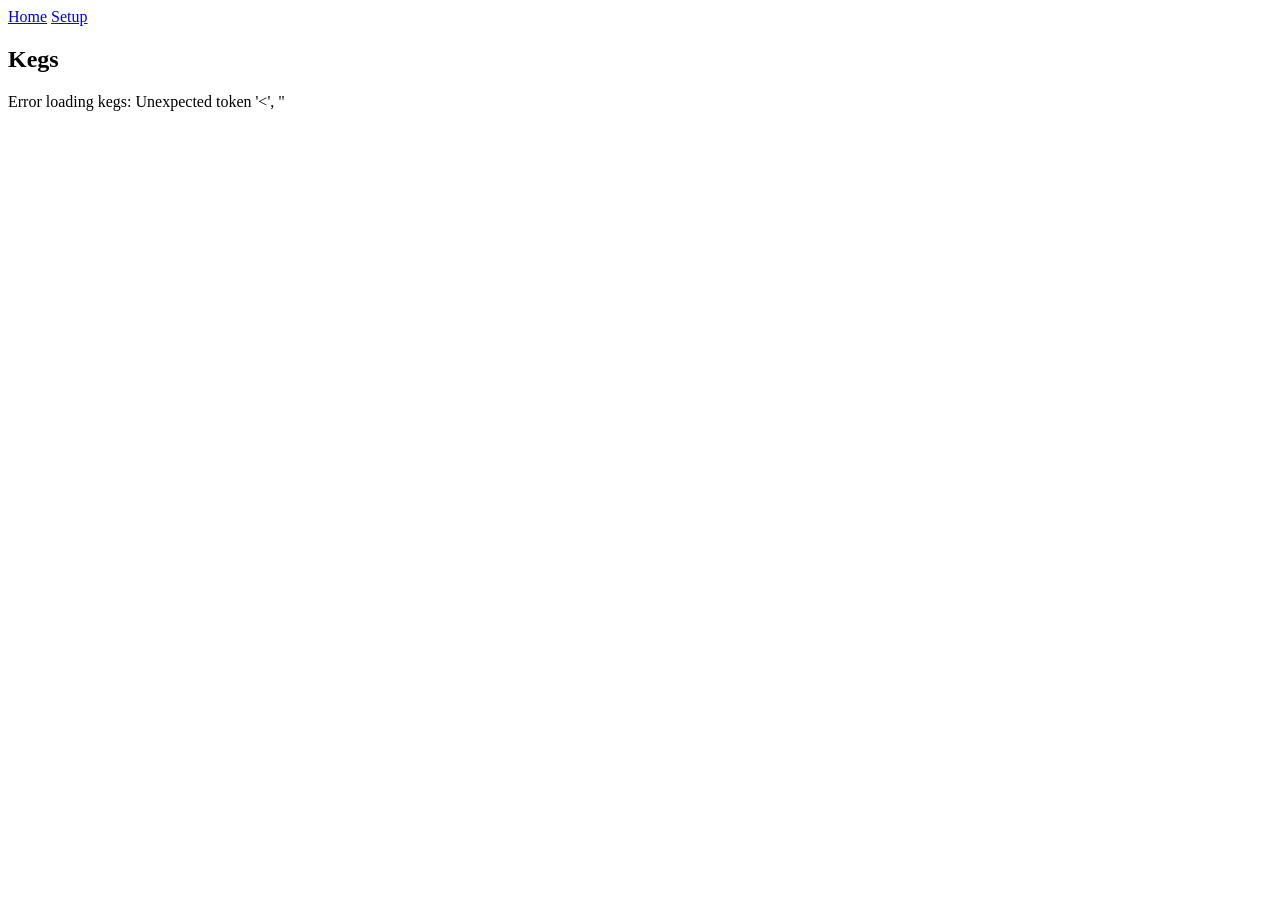
==== priv/static/index.html @ b7ab5149 "add support for storing a custom keg name" ====
<!DOCTYPE html>
<html lang="en">
<head>
    <meta charset="UTF-8">
    <meta name="viewport" content="width=device-width, initial-scale=1.0">
    <title>Kegs</title>
    <style>
      @import url("style.css");
    </style>
</head>
<body>
  <div id="header_container">
    <div id="page_container" class="container pageEntry"></div>
    <nav class="navbar" role="navigation" aria-label="main navigation">
      <div class="navbar-brand">
        <a
          role="button"
          class="navbar-burger burger"
          aria-label="menu"
          aria-expanded="false"
          data-target="navbarMenu"
        >
          <span aria-hidden="true"></span>
          <span aria-hidden="true"></span>
          <span aria-hidden="true"></span>
        </a>
      </div>

      <div id="navbarMenu" class="navbar-menu">
        <div class="navbar-start">
          <a class="navbar-item" href="/index.html">Home</a>
          <a class="navbar-item" href="/setup.html">Setup</a>
        </div>
      </div>
    </nav>
  </div>

    <section class="section">
        <div class="container">
            <h1 class="title is-1">Kegs</h1>

            <div class="columns is-multiline" id="kegContainer"></div>
        </div>
    </section>
  </div>

    <script>
      // Navbar burger menu
      const navbarBurgers = Array.prototype.slice.call(
        document.querySelectorAll(".navbar-burger"),
        0
      );

      if (navbarBurgers.length > 0) {
        navbarBurgers.forEach((el) => {
          el.addEventListener("click", () => {
            const target = el.dataset.target;
            const $target = document.getElementById(target);

            el.classList.toggle("is-active");
            $target.classList.toggle("is-active");
          });
        });
      }

        const kegContainer = document.getElementById('kegContainer');

        function createKegCard(kegData) {
            const column = document.createElement('div');
            column.classList.add('column', 'is-one-third'); // Responsive columns

            // Parse amount_left and keg_temperature as floats (they come as strings from the API)
            const amountLeft = parseFloat(kegData.amount_left) || 0;
            const maxVolume = parseFloat(kegData.max_keg_volume) || 0;
            const temperature = parseFloat(kegData.keg_temperature);
            const percentLeft = parseFloat(kegData.percent_of_beer_left) || 0;
            const rawUnit = kegData.beer_left_unit || 'L';
            const volumeUnit = rawUnit === 'litre' ? 'L' : rawUnit;
            const tempUnit = kegData.temperature_unit || '°C';

            const lastPour = parseFloat(kegData.last_pour) || 0;
            const isPouring = kegData.is_pouring && kegData.is_pouring !== "0";

            // Get keg name if available
            const kegName = kegData.my_keg_name?.trim();
            
            // Build card title from beer style, keg date, and ABV (stored locally as my_beer_style, my_keg_date, my_abv)
            const beerStyle = kegData.my_beer_style?.trim();
            const kegDate = kegData.my_keg_date?.trim();
            const abv = kegData.my_abv?.trim();
            let cardTitle = '';
            if (beerStyle && kegDate) {
                cardTitle = `${beerStyle} <span style="color: #888; font-size: 0.8em; margin-left: 0.5em;">${kegDate}</span>`;
            } else if (beerStyle) {
                cardTitle = beerStyle;
            } else if (kegDate) {
                cardTitle = `<span style="color: #888; font-size: 0.8em;">${kegDate}</span>`;
            }
            // Add ABV if available
            if (abv) {
                cardTitle += ` <span style="color: #f59e0b; font-size: 0.8em; margin-left: 0.5em;">${abv}%</span>`;
            }

            const card = `
                <div class="card" data-keg-id="${kegData.id}">
                    <span class="temperature-badge">${!isNaN(temperature) ? temperature.toFixed(1) : '--'}${tempUnit}</span>
                    <span class="pouring-indicator ${isPouring ? 'is-pouring' : ''}" title="${isPouring ? 'POURING' : ''}"></span>
                    ${lastPour > 0 ? `<span class="last-pour-badge">LAST POUR: ${lastPour.toFixed(2)} ${volumeUnit}</span>` : ''}
                    <span class="remaining-badge">REMAINING: ${percentLeft.toFixed(1)}%</span>
                    <div class="card-content">
                        <div class="media">
                            <div class="media-content">
                                ${kegName ? `<p class="title is-4 has-text-primary" style="margin-bottom: 0.5rem;">${kegName}</p>` : ''}
                                ${cardTitle ? `<p class="title is-5">${cardTitle}</p>` : ''}
                                <p class="subtitle is-1">${amountLeft.toFixed(2)} ${volumeUnit}</p>
                            </div>
                        </div>
                    </div>
                </div>
            `;
            column.innerHTML = card;
            return column;
        }

        // Fetch initial keg data
        fetch('/api/kegs')
            .then(response => response.json())
            .then(kegs => {
                if (kegs.length === 0) {
                    kegContainer.innerHTML = '<div class="column"><p class="has-text-grey">No kegs found. Connect a keg to see data here.</p></div>';
                } else {
                    kegs.forEach(keg => {
                        kegContainer.appendChild(createKegCard(keg));
                    });
                }
            })
            .catch(err => {
                kegContainer.innerHTML = '<div class="column"><p class="has-text-danger">Error loading kegs: ' + err.message + '</p></div>';
            });

        // WebSocket connection
        // Use wss:// for HTTPS, ws:// for HTTP
        const protocol = window.location.protocol === 'https:' ? 'wss:' : 'ws:';
        const socket = new WebSocket(`${protocol}//${window.location.host}/ws`);

        socket.addEventListener('open', (event) => {
            console.log('WebSocket connection opened:', event);
        });

        socket.addEventListener('message', (event) => {
            const updatedKeg = JSON.parse(event.data);
            // Find the existing keg card and update its content
            const kegId = updatedKeg.id;
            const existingCard = document.querySelector(`#kegContainer [data-keg-id="${kegId}"]`);
            if (existingCard) {
                const newCard = createKegCard(updatedKeg);
                existingCard.innerHTML = newCard.querySelector('.card').innerHTML;
            } else if (kegId) {
                // New keg appeared, add it
                kegContainer.appendChild(createKegCard(updatedKeg));
            }
        });

        socket.addEventListener('error', (error) => {
            console.error('WebSocket error:', error);
        });

        socket.addEventListener('close', (event) => {
            console.log('WebSocket connection closed:', event);
        });
    </script>

</body>
</html>
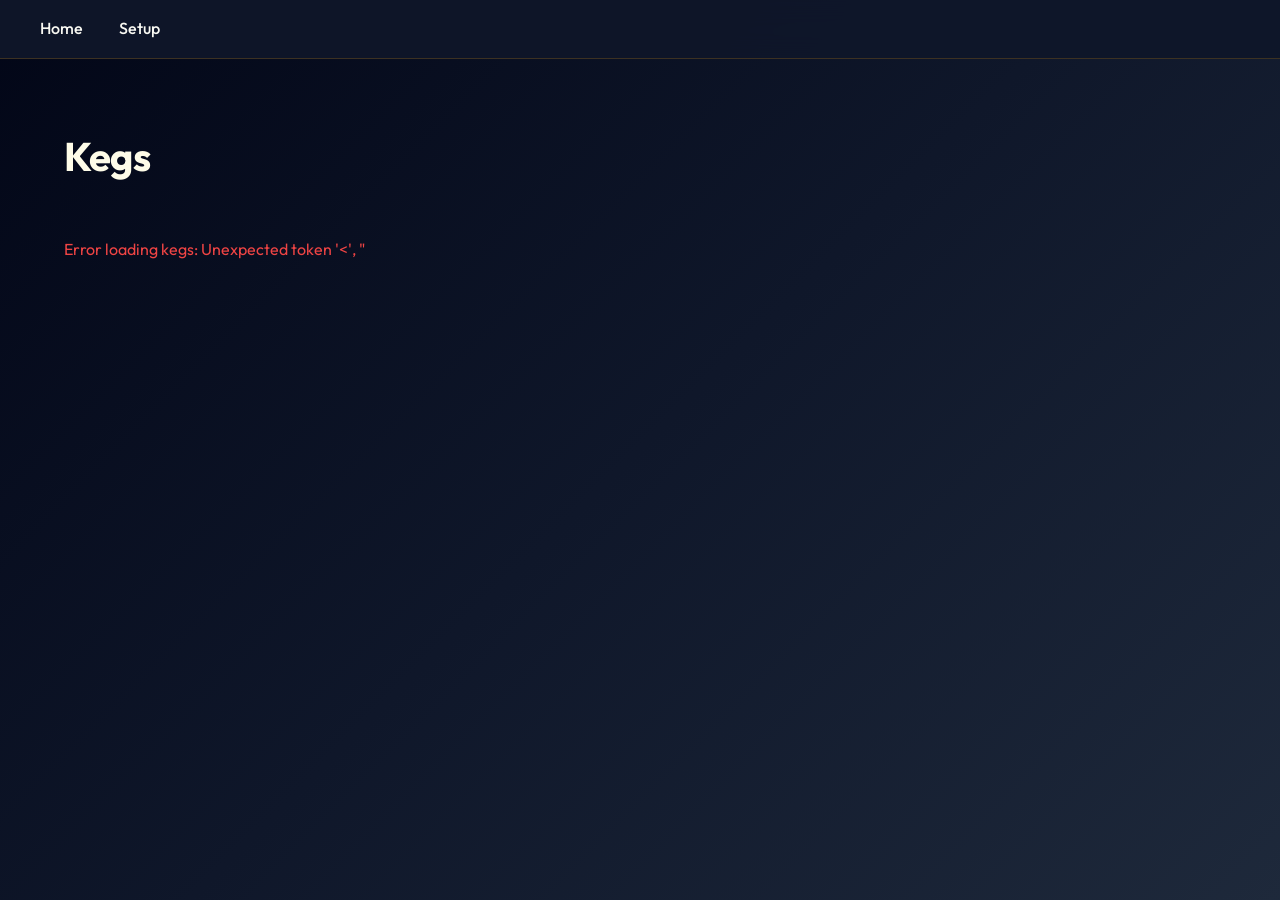
==== commit 21dd23b0: "updated the UI for index.html to have a connected indicator" ====
--- a/priv/static/index.html
+++ b/priv/static/index.html
@@ -80,10 +80,8 @@
 
             const lastPour = parseFloat(kegData.last_pour) || 0;
             const isPouring = kegData.is_pouring && kegData.is_pouring !== "0";
+            const isConnected = kegData.connected === true || kegData.connected === "true";
 
-            // Get keg name if available
-            const kegName = kegData.my_keg_name?.trim();
-            
             // Build card title from beer style, keg date, and ABV (stored locally as my_beer_style, my_keg_date, my_abv)
             const beerStyle = kegData.my_beer_style?.trim();
             const kegDate = kegData.my_keg_date?.trim();
@@ -104,13 +102,15 @@
             const card = `
                 <div class="card" data-keg-id="${kegData.id}">
                     <span class="temperature-badge">${!isNaN(temperature) ? temperature.toFixed(1) : '--'}${tempUnit}</span>
+                    <span class="icon wifi-indicator ${isConnected ? 'is-connected' : 'is-disconnected'}" title="${isConnected ? 'Connected' : 'Disconnected'}">
+                        ${isConnected ? '📶' : '&nbsp;'}
+                    </span>
                     <span class="pouring-indicator ${isPouring ? 'is-pouring' : ''}" title="${isPouring ? 'POURING' : ''}"></span>
                     ${lastPour > 0 ? `<span class="last-pour-badge">LAST POUR: ${lastPour.toFixed(2)} ${volumeUnit}</span>` : ''}
                     <span class="remaining-badge">REMAINING: ${percentLeft.toFixed(1)}%</span>
                     <div class="card-content">
                         <div class="media">
                             <div class="media-content">
-                                ${kegName ? `<p class="title is-4 has-text-primary" style="margin-bottom: 0.5rem;">${kegName}</p>` : ''}
                                 ${cardTitle ? `<p class="title is-5">${cardTitle}</p>` : ''}
                                 <p class="subtitle is-1">${amountLeft.toFixed(2)} ${volumeUnit}</p>
                             </div>
@@ -139,9 +139,7 @@
             });
 
         // WebSocket connection
-        // Use wss:// for HTTPS, ws:// for HTTP
-        const protocol = window.location.protocol === 'https:' ? 'wss:' : 'ws:';
-        const socket = new WebSocket(`${protocol}//${window.location.host}/ws`);
+        const socket = new WebSocket('/ws');
 
         socket.addEventListener('open', (event) => {
             console.log('WebSocket connection opened:', event);
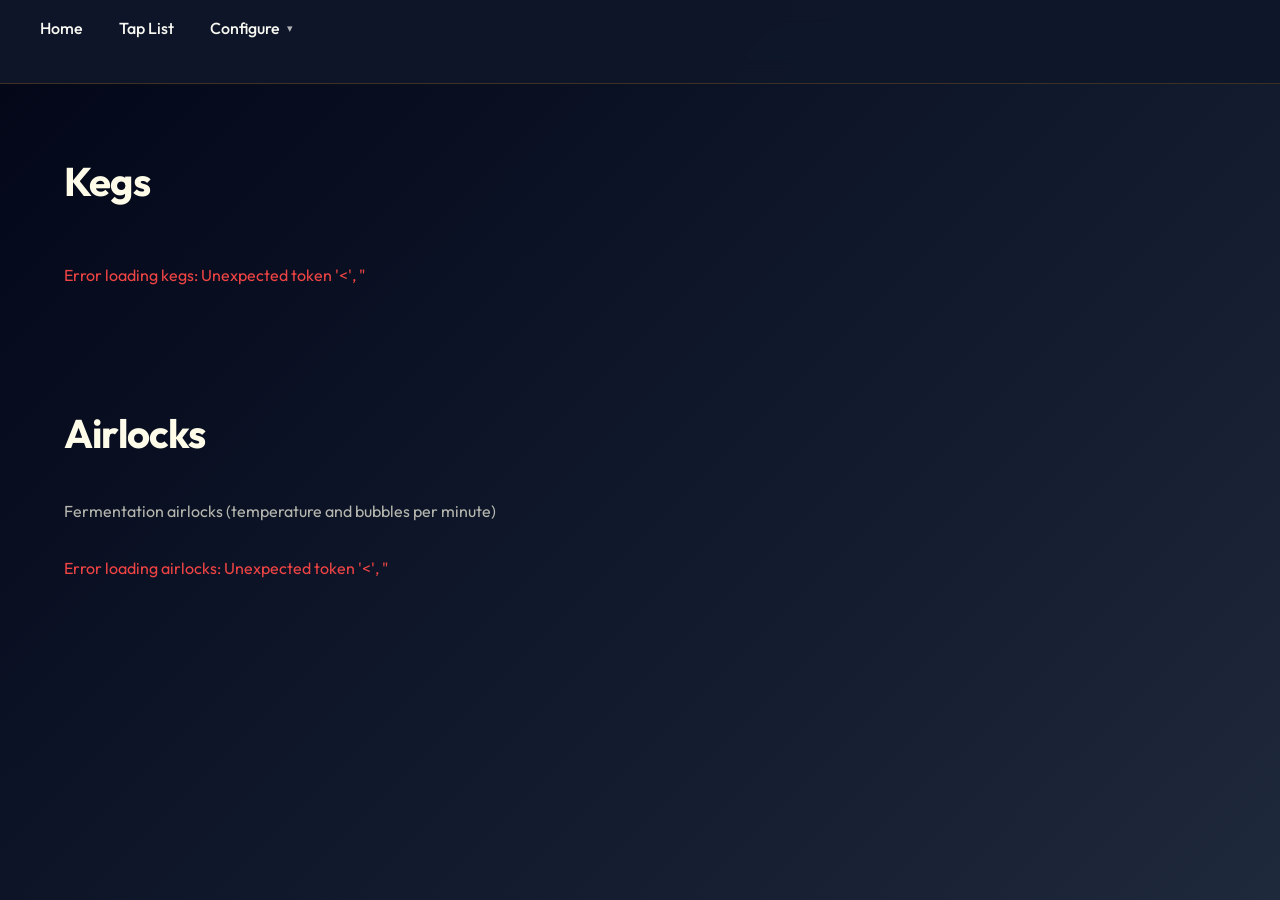
==== commit 18ed227c: "Merge 04df3bdd45a220d6562cc1c9fe7576935633f2c8 into 590a47496fc73afbe3f700ed78d10c5c8fd73c0c" ====
--- a/priv/static/index.html
+++ b/priv/static/index.html
@@ -29,7 +29,21 @@
       <div id="navbarMenu" class="navbar-menu">
         <div class="navbar-start">
           <a class="navbar-item" href="/index.html">Home</a>
-          <a class="navbar-item" href="/setup.html">Setup</a>
+          <a class="navbar-item" href="/taplist.html">Tap List</a>
+          <div class="navbar-item has-dropdown" id="configureDropdown">
+            <a class="navbar-link" onclick="toggleDropdown(event)">Configure</a>
+            <div class="navbar-dropdown">
+              <a class="navbar-item" href="/taplist-setup.html">Tap Setup</a>
+              <a class="navbar-item" href="/tap-handles.html">Tap Handles</a>
+              <a class="navbar-item" href="/setup.html">Keg Setup</a>
+              <a class="navbar-item" href="/airlock-setup.html">Airlock Setup</a>
+              <a class="navbar-item" href="/transfer-scales.html">Transfer Scales</a>
+              <a class="navbar-item" href="/beverages.html">Beverages</a>
+            </div>
+          </div>
+        </div>
+        <div class="navbar-end">
+          <span class="navbar-item" id="serverVersion" style="font-size:0.75rem;opacity:0.5;"></span>
         </div>
       </div>
     </nav>
@@ -38,82 +52,140 @@
     <section class="section">
         <div class="container">
             <h1 class="title is-1">Kegs</h1>
-
             <div class="columns is-multiline" id="kegContainer"></div>
+        </div>
+    </section>
+
+    <section class="section" id="airlockSection">
+        <div class="container">
+            <h1 class="title is-1">Airlocks</h1>
+            <p class="subtitle">Fermentation airlocks (temperature and bubbles per minute)</p>
+            <div class="columns is-multiline" id="airlockContainer"></div>
         </div>
     </section>
   </div>
 
     <script>
       // Navbar burger menu
-      const navbarBurgers = Array.prototype.slice.call(
-        document.querySelectorAll(".navbar-burger"),
-        0
+      document.querySelectorAll('.navbar-burger').forEach(el =>
+        el.addEventListener('click', () => {
+          document.getElementById(el.dataset.target).classList.toggle('is-active');
+          el.classList.toggle('is-active');
+        })
       );
 
-      if (navbarBurgers.length > 0) {
-        navbarBurgers.forEach((el) => {
-          el.addEventListener("click", () => {
-            const target = el.dataset.target;
-            const $target = document.getElementById(target);
-
-            el.classList.toggle("is-active");
-            $target.classList.toggle("is-active");
-          });
-        });
+      // Server version
+      fetch('/api/alive')
+        .then(r => r.json())
+        .then(d => { if (d.version) document.getElementById('serverVersion').textContent = 'v' + d.version; })
+        .catch(() => {});
+
+      // Configure dropdown (click to toggle on desktop; hover handled by CSS)
+      function toggleDropdown(e) {
+        e.preventDefault();
+        document.getElementById('configureDropdown').classList.toggle('is-open');
       }
+      document.addEventListener('click', e => {
+        if (!e.target.closest('#configureDropdown'))
+          document.getElementById('configureDropdown')?.classList.remove('is-open');
+      });
 
         const kegContainer = document.getElementById('kegContainer');
+
+        function escapeHtml(text) {
+            const div = document.createElement('div');
+            div.textContent = text;
+            return div.innerHTML;
+        }
+
+        // Escape a string for safe use inside a CSS attribute selector [attr="value"]
+        function cssEscapeAttrValue(str) {
+            if (str == null || typeof str !== 'string') return '';
+            return String(str).replace(/\\/g, '\\\\').replace(/"/g, '\\"');
+        }
 
         function createKegCard(kegData) {
             const column = document.createElement('div');
-            column.classList.add('column', 'is-one-third'); // Responsive columns
-
-            // Parse amount_left and keg_temperature as floats (they come as strings from the API)
+            column.classList.add('column', 'is-half');
+
             const amountLeft = parseFloat(kegData.amount_left) || 0;
-            const maxVolume = parseFloat(kegData.max_keg_volume) || 0;
             const temperature = parseFloat(kegData.keg_temperature);
             const percentLeft = parseFloat(kegData.percent_of_beer_left) || 0;
-            const rawUnit = kegData.beer_left_unit || 'L';
+            const rawUnit = kegData.beer_left_unit || 'litre';
             const volumeUnit = rawUnit === 'litre' ? 'L' : rawUnit;
             const tempUnit = kegData.temperature_unit || '°C';
 
             const lastPour = parseFloat(kegData.last_pour) || 0;
             const isPouring = kegData.is_pouring && kegData.is_pouring !== "0";
-            const isConnected = kegData.connected === true || kegData.connected === "true";
-
-            // Build card title from beer style, keg date, and ABV (stored locally as my_beer_style, my_keg_date, my_abv)
-            const beerStyle = kegData.my_beer_style?.trim();
-            const kegDate = kegData.my_keg_date?.trim();
-            const abv = kegData.my_abv?.trim();
-            let cardTitle = '';
-            if (beerStyle && kegDate) {
-                cardTitle = `${beerStyle} <span style="color: #888; font-size: 0.8em; margin-left: 0.5em;">${kegDate}</span>`;
-            } else if (beerStyle) {
-                cardTitle = beerStyle;
-            } else if (kegDate) {
-                cardTitle = `<span style="color: #888; font-size: 0.8em;">${kegDate}</span>`;
-            }
-            // Add ABV if available
-            if (abv) {
-                cardTitle += ` <span style="color: #f59e0b; font-size: 0.8em; margin-left: 0.5em;">${abv}%</span>`;
-            }
+            const isCO2 = kegData.keg_mode_c02_beer === "2";
+
+            const pourConversions = { lbs: [16, 'oz'], kg: [1000, 'g'], gal: [128, 'oz'], litre: [1000, 'ml'], 'kg CO\u2082': [1000, 'g'], 'lbs CO\u2082': [16, 'oz'] };
+            const [pourMult, pourUnit] = pourConversions[rawUnit] || [1, volumeUnit];
+            const pourValue = lastPour * pourMult;
+
+            const label = kegData.my_label?.trim() || '';
+            const beerStyle = kegData.my_beer_style?.trim() || '';
+            const kegDate = kegData.my_keg_date?.trim() || '';
+            const abv = kegData.my_abv?.trim() || '';
+
+            const displayLabel = label
+                ? escapeHtml(label)
+                : `<span style="color:rgba(254,252,232,0.25);font-size:0.85rem;font-weight:400;">${kegData.id.slice(0,8)}…</span>`;
+
+            const metaParts = [
+                beerStyle ? escapeHtml(beerStyle) : null,
+                abv       ? escapeHtml(abv) + '%'  : null,
+                kegDate   ? escapeHtml(kegDate)    : null,
+            ].filter(Boolean);
+
+            const isLow = percentLeft < 20;
+            const fillPct = Math.min(100, Math.max(0, percentLeft)).toFixed(1);
 
             const card = `
-                <div class="card" data-keg-id="${kegData.id}">
-                    <span class="temperature-badge">${!isNaN(temperature) ? temperature.toFixed(1) : '--'}${tempUnit}</span>
-                    <span class="icon wifi-indicator ${isConnected ? 'is-connected' : 'is-disconnected'}" title="${isConnected ? 'Connected' : 'Disconnected'}">
-                        ${isConnected ? '📶' : '&nbsp;'}
-                    </span>
-                    <span class="pouring-indicator ${isPouring ? 'is-pouring' : ''}" title="${isPouring ? 'POURING' : ''}"></span>
-                    ${lastPour > 0 ? `<span class="last-pour-badge">LAST POUR: ${lastPour.toFixed(2)} ${volumeUnit}</span>` : ''}
-                    <span class="remaining-badge">REMAINING: ${percentLeft.toFixed(1)}%</span>
+                <div class="card keg-card${isCO2 ? ' is-co2' : ''}" data-keg-id="${kegData.id}">
+                    <div class="keg-header">
+                        <div class="keg-identity">
+                            <div class="keg-label-name">${displayLabel}${isCO2 ? '<span class="co2-badge">CO\u2082</span>' : ''}</div>
+                            ${metaParts.length ? `<div class="keg-meta">${metaParts.join(' · ')}</div>` : ''}
+                        </div>
+                        <div class="keg-status-row">
+                            <span class="pouring-indicator ${isPouring ? 'is-pouring' : ''}" title="${isPouring ? 'Pouring' : ''}"></span>
+                            <span class="keg-temp-badge">${!isNaN(temperature) ? temperature.toFixed(1) + tempUnit : '--'}</span>
+                        </div>
+                    </div>
+                    <div class="keg-volume">
+                        <span class="keg-volume-number">${amountLeft.toFixed(2)}</span><span class="keg-volume-unit">${volumeUnit}</span>
+                    </div>
+                    <div class="keg-remaining">
+                        <div class="keg-progress-track">
+                            <div class="keg-progress-fill${isLow ? ' is-low' : ''}" style="width:${fillPct}%"></div>
+                        </div>
+                        <div class="keg-remaining-text">${percentLeft.toFixed(1)}% ${isCO2 ? 'CO\u2082 remaining' : 'remaining'}</div>
+                    </div>
+                    ${!isCO2 && lastPour > 0 ? `<div class="keg-footer"><span class="keg-last-pour">Last pour · ${Math.round(pourValue)} ${pourUnit}</span></div>` : ''}
+                </div>
+            `;
+            column.innerHTML = card;
+            return column;
+        }
+
+        const airlockContainer = document.getElementById('airlockContainer');
+        const airlockSection = document.getElementById('airlockSection');
+        const tempUnit = '°C';
+
+        function createAirlockCard(airlockData) {
+            const column = document.createElement('div');
+            column.classList.add('column', 'is-one-third');
+            const temp = airlockData.temperature != null ? parseFloat(airlockData.temperature) : NaN;
+            const bpm = airlockData.bubbles_per_min != null ? parseFloat(airlockData.bubbles_per_min) : NaN;
+            const label = (airlockData.label && airlockData.label.trim()) ? escapeHtml(airlockData.label.trim()) : 'Airlock';
+            const card = `
+                <div class="card airlock-card" data-airlock-id="${escapeHtml(airlockData.id)}">
                     <div class="card-content">
-                        <div class="media">
-                            <div class="media-content">
-                                ${cardTitle ? `<p class="title is-5">${cardTitle}</p>` : ''}
-                                <p class="subtitle is-1">${amountLeft.toFixed(2)} ${volumeUnit}</p>
-                            </div>
+                        <p class="title is-5">${label}</p>
+                        <div class="airlock-row">
+                            ${!isNaN(temp) ? `<span class="airlock-value">${temp.toFixed(1)}${tempUnit}</span>` : ''}
+                            ${!isNaN(bpm) ? `<span class="airlock-value">${bpm.toFixed(1)} bpm</span>` : ''}
                         </div>
                     </div>
                 </div>
@@ -138,6 +210,40 @@
                 kegContainer.innerHTML = '<div class="column"><p class="has-text-danger">Error loading kegs: ' + err.message + '</p></div>';
             });
 
+        function loadAirlocks() {
+            fetch('/api/airlocks')
+                .then(response => response.json())
+                .then(airlocks => {
+                    if (airlocks.length === 0) {
+                        airlockContainer.innerHTML = '<div class="column"><p class="has-text-grey">No airlocks yet. Send data to <code>POST /api/airlocks/:id/data</code> to add one.</p></div>';
+                    } else {
+                        airlockContainer.innerHTML = '';
+                        airlocks.forEach(airlock => {
+                            airlockContainer.appendChild(createAirlockCard(airlock));
+                        });
+                    }
+                })
+                .catch(err => {
+                    airlockContainer.innerHTML = '<div class="column"><p class="has-text-danger">Error loading airlocks: ' + err.message + '</p></div>';
+                });
+        }
+
+        // Check global config to see if airlock support is enabled; hide section and skip loading if disabled
+        fetch('/api/config')
+            .then(response => response.ok ? response.json() : Promise.reject())
+            .then(cfg => {
+                const enabled = cfg.airlock_enabled !== false;
+                if (!enabled && airlockSection) {
+                    airlockSection.style.display = 'none';
+                } else {
+                    loadAirlocks();
+                }
+            })
+            .catch(() => {
+                // On error, fall back to previous behavior (show airlocks)
+                loadAirlocks();
+            });
+
         // WebSocket connection
         const socket = new WebSocket('/ws');
 
@@ -146,16 +252,28 @@
         });
 
         socket.addEventListener('message', (event) => {
-            const updatedKeg = JSON.parse(event.data);
-            // Find the existing keg card and update its content
-            const kegId = updatedKeg.id;
-            const existingCard = document.querySelector(`#kegContainer [data-keg-id="${kegId}"]`);
-            if (existingCard) {
-                const newCard = createKegCard(updatedKeg);
-                existingCard.innerHTML = newCard.querySelector('.card').innerHTML;
-            } else if (kegId) {
-                // New keg appeared, add it
-                kegContainer.appendChild(createKegCard(updatedKeg));
+            const msg = JSON.parse(event.data);
+            if (msg.type === 'airlock') {
+                const data = msg.data;
+                const airlockId = data.id;
+                const existingCard = document.querySelector(`#airlockContainer [data-airlock-id="${cssEscapeAttrValue(airlockId)}"]`);
+                if (existingCard) {
+                    const newCol = createAirlockCard(data);
+                    const col = existingCard.closest('.column');
+                    if (col) col.innerHTML = newCol.innerHTML;
+                } else if (airlockId) {
+                    airlockContainer.appendChild(createAirlockCard(data));
+                }
+            } else {
+                const updatedKeg = msg;
+                const kegId = updatedKeg.id;
+                const existingCard = document.querySelector(`#kegContainer [data-keg-id="${cssEscapeAttrValue(kegId)}"]`);
+                if (existingCard) {
+                    const newCard = createKegCard(updatedKeg);
+                    existingCard.innerHTML = newCard.querySelector('.card').innerHTML;
+                } else if (kegId) {
+                    kegContainer.appendChild(createKegCard(updatedKeg));
+                }
             }
         });
 
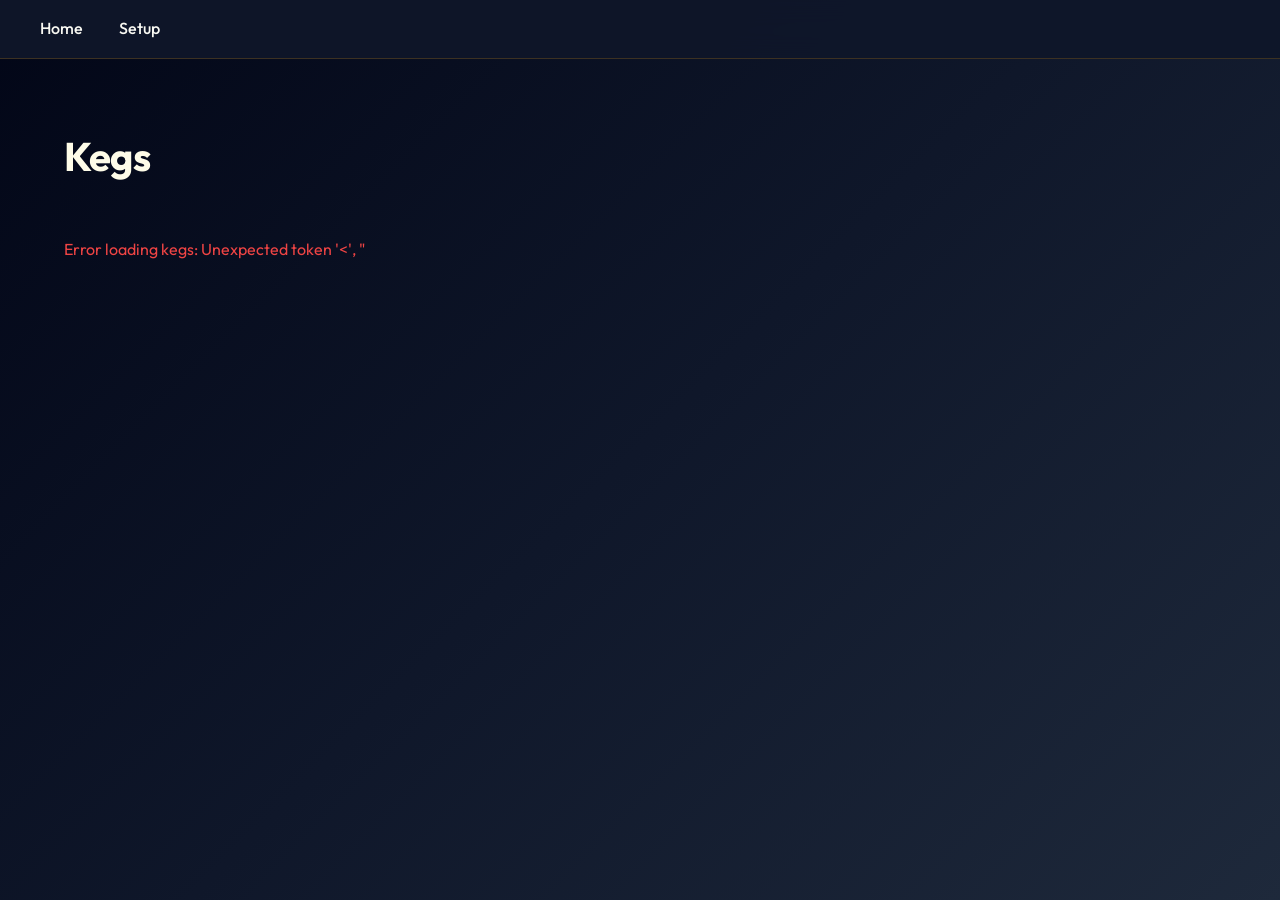
==== commit 3e850d6d: "Merge 21dd23b08722f6c166ebda21b644ac4b084da21f into 2ab3d60e4604d13d08f4cf19e63b84c43ea976e6" ====
--- a/priv/static/index.html
+++ b/priv/static/index.html
@@ -29,21 +29,7 @@
       <div id="navbarMenu" class="navbar-menu">
         <div class="navbar-start">
           <a class="navbar-item" href="/index.html">Home</a>
-          <a class="navbar-item" href="/taplist.html">Tap List</a>
-          <div class="navbar-item has-dropdown" id="configureDropdown">
-            <a class="navbar-link" onclick="toggleDropdown(event)">Configure</a>
-            <div class="navbar-dropdown">
-              <a class="navbar-item" href="/taplist-setup.html">Tap Setup</a>
-              <a class="navbar-item" href="/tap-handles.html">Tap Handles</a>
-              <a class="navbar-item" href="/setup.html">Keg Setup</a>
-              <a class="navbar-item" href="/airlock-setup.html">Airlock Setup</a>
-              <a class="navbar-item" href="/transfer-scales.html">Transfer Scales</a>
-              <a class="navbar-item" href="/beverages.html">Beverages</a>
-            </div>
-          </div>
-        </div>
-        <div class="navbar-end">
-          <span class="navbar-item" id="serverVersion" style="font-size:0.75rem;opacity:0.5;"></span>
+          <a class="navbar-item" href="/setup.html">Setup</a>
         </div>
       </div>
     </nav>
@@ -52,140 +38,82 @@
     <section class="section">
         <div class="container">
             <h1 class="title is-1">Kegs</h1>
+
             <div class="columns is-multiline" id="kegContainer"></div>
-        </div>
-    </section>
-
-    <section class="section" id="airlockSection">
-        <div class="container">
-            <h1 class="title is-1">Airlocks</h1>
-            <p class="subtitle">Fermentation airlocks (temperature and bubbles per minute)</p>
-            <div class="columns is-multiline" id="airlockContainer"></div>
         </div>
     </section>
   </div>
 
     <script>
       // Navbar burger menu
-      document.querySelectorAll('.navbar-burger').forEach(el =>
-        el.addEventListener('click', () => {
-          document.getElementById(el.dataset.target).classList.toggle('is-active');
-          el.classList.toggle('is-active');
-        })
+      const navbarBurgers = Array.prototype.slice.call(
+        document.querySelectorAll(".navbar-burger"),
+        0
       );
 
-      // Server version
-      fetch('/api/alive')
-        .then(r => r.json())
-        .then(d => { if (d.version) document.getElementById('serverVersion').textContent = 'v' + d.version; })
-        .catch(() => {});
+      if (navbarBurgers.length > 0) {
+        navbarBurgers.forEach((el) => {
+          el.addEventListener("click", () => {
+            const target = el.dataset.target;
+            const $target = document.getElementById(target);
 
-      // Configure dropdown (click to toggle on desktop; hover handled by CSS)
-      function toggleDropdown(e) {
-        e.preventDefault();
-        document.getElementById('configureDropdown').classList.toggle('is-open');
+            el.classList.toggle("is-active");
+            $target.classList.toggle("is-active");
+          });
+        });
       }
-      document.addEventListener('click', e => {
-        if (!e.target.closest('#configureDropdown'))
-          document.getElementById('configureDropdown')?.classList.remove('is-open');
-      });
 
         const kegContainer = document.getElementById('kegContainer');
 
-        function escapeHtml(text) {
-            const div = document.createElement('div');
-            div.textContent = text;
-            return div.innerHTML;
-        }
-
-        // Escape a string for safe use inside a CSS attribute selector [attr="value"]
-        function cssEscapeAttrValue(str) {
-            if (str == null || typeof str !== 'string') return '';
-            return String(str).replace(/\\/g, '\\\\').replace(/"/g, '\\"');
-        }
-
         function createKegCard(kegData) {
             const column = document.createElement('div');
-            column.classList.add('column', 'is-half');
+            column.classList.add('column', 'is-one-third'); // Responsive columns
 
+            // Parse amount_left and keg_temperature as floats (they come as strings from the API)
             const amountLeft = parseFloat(kegData.amount_left) || 0;
+            const maxVolume = parseFloat(kegData.max_keg_volume) || 0;
             const temperature = parseFloat(kegData.keg_temperature);
             const percentLeft = parseFloat(kegData.percent_of_beer_left) || 0;
-            const rawUnit = kegData.beer_left_unit || 'litre';
+            const rawUnit = kegData.beer_left_unit || 'L';
             const volumeUnit = rawUnit === 'litre' ? 'L' : rawUnit;
             const tempUnit = kegData.temperature_unit || '°C';
 
             const lastPour = parseFloat(kegData.last_pour) || 0;
             const isPouring = kegData.is_pouring && kegData.is_pouring !== "0";
-            const isCO2 = kegData.keg_mode_c02_beer === "2";
+            const isConnected = kegData.connected === true || kegData.connected === "true";
 
-            const pourConversions = { lbs: [16, 'oz'], kg: [1000, 'g'], gal: [128, 'oz'], litre: [1000, 'ml'], 'kg CO\u2082': [1000, 'g'], 'lbs CO\u2082': [16, 'oz'] };
-            const [pourMult, pourUnit] = pourConversions[rawUnit] || [1, volumeUnit];
-            const pourValue = lastPour * pourMult;
-
-            const label = kegData.my_label?.trim() || '';
-            const beerStyle = kegData.my_beer_style?.trim() || '';
-            const kegDate = kegData.my_keg_date?.trim() || '';
-            const abv = kegData.my_abv?.trim() || '';
-
-            const displayLabel = label
-                ? escapeHtml(label)
-                : `<span style="color:rgba(254,252,232,0.25);font-size:0.85rem;font-weight:400;">${kegData.id.slice(0,8)}…</span>`;
-
-            const metaParts = [
-                beerStyle ? escapeHtml(beerStyle) : null,
-                abv       ? escapeHtml(abv) + '%'  : null,
-                kegDate   ? escapeHtml(kegDate)    : null,
-            ].filter(Boolean);
-
-            const isLow = percentLeft < 20;
-            const fillPct = Math.min(100, Math.max(0, percentLeft)).toFixed(1);
+            // Build card title from beer style, keg date, and ABV (stored locally as my_beer_style, my_keg_date, my_abv)
+            const beerStyle = kegData.my_beer_style?.trim();
+            const kegDate = kegData.my_keg_date?.trim();
+            const abv = kegData.my_abv?.trim();
+            let cardTitle = '';
+            if (beerStyle && kegDate) {
+                cardTitle = `${beerStyle} <span style="color: #888; font-size: 0.8em; margin-left: 0.5em;">${kegDate}</span>`;
+            } else if (beerStyle) {
+                cardTitle = beerStyle;
+            } else if (kegDate) {
+                cardTitle = `<span style="color: #888; font-size: 0.8em;">${kegDate}</span>`;
+            }
+            // Add ABV if available
+            if (abv) {
+                cardTitle += ` <span style="color: #f59e0b; font-size: 0.8em; margin-left: 0.5em;">${abv}%</span>`;
+            }
 
             const card = `
-                <div class="card keg-card${isCO2 ? ' is-co2' : ''}" data-keg-id="${kegData.id}">
-                    <div class="keg-header">
-                        <div class="keg-identity">
-                            <div class="keg-label-name">${displayLabel}${isCO2 ? '<span class="co2-badge">CO\u2082</span>' : ''}</div>
-                            ${metaParts.length ? `<div class="keg-meta">${metaParts.join(' · ')}</div>` : ''}
-                        </div>
-                        <div class="keg-status-row">
-                            <span class="pouring-indicator ${isPouring ? 'is-pouring' : ''}" title="${isPouring ? 'Pouring' : ''}"></span>
-                            <span class="keg-temp-badge">${!isNaN(temperature) ? temperature.toFixed(1) + tempUnit : '--'}</span>
-                        </div>
-                    </div>
-                    <div class="keg-volume">
-                        <span class="keg-volume-number">${amountLeft.toFixed(2)}</span><span class="keg-volume-unit">${volumeUnit}</span>
-                    </div>
-                    <div class="keg-remaining">
-                        <div class="keg-progress-track">
-                            <div class="keg-progress-fill${isLow ? ' is-low' : ''}" style="width:${fillPct}%"></div>
-                        </div>
-                        <div class="keg-remaining-text">${percentLeft.toFixed(1)}% ${isCO2 ? 'CO\u2082 remaining' : 'remaining'}</div>
-                    </div>
-                    ${!isCO2 && lastPour > 0 ? `<div class="keg-footer"><span class="keg-last-pour">Last pour · ${Math.round(pourValue)} ${pourUnit}</span></div>` : ''}
-                </div>
-            `;
-            column.innerHTML = card;
-            return column;
-        }
-
-        const airlockContainer = document.getElementById('airlockContainer');
-        const airlockSection = document.getElementById('airlockSection');
-        const tempUnit = '°C';
-
-        function createAirlockCard(airlockData) {
-            const column = document.createElement('div');
-            column.classList.add('column', 'is-one-third');
-            const temp = airlockData.temperature != null ? parseFloat(airlockData.temperature) : NaN;
-            const bpm = airlockData.bubbles_per_min != null ? parseFloat(airlockData.bubbles_per_min) : NaN;
-            const label = (airlockData.label && airlockData.label.trim()) ? escapeHtml(airlockData.label.trim()) : 'Airlock';
-            const card = `
-                <div class="card airlock-card" data-airlock-id="${escapeHtml(airlockData.id)}">
+                <div class="card" data-keg-id="${kegData.id}">
+                    <span class="temperature-badge">${!isNaN(temperature) ? temperature.toFixed(1) : '--'}${tempUnit}</span>
+                    <span class="icon wifi-indicator ${isConnected ? 'is-connected' : 'is-disconnected'}" title="${isConnected ? 'Connected' : 'Disconnected'}">
+                        ${isConnected ? '📶' : '&nbsp;'}
+                    </span>
+                    <span class="pouring-indicator ${isPouring ? 'is-pouring' : ''}" title="${isPouring ? 'POURING' : ''}"></span>
+                    ${lastPour > 0 ? `<span class="last-pour-badge">LAST POUR: ${lastPour.toFixed(2)} ${volumeUnit}</span>` : ''}
+                    <span class="remaining-badge">REMAINING: ${percentLeft.toFixed(1)}%</span>
                     <div class="card-content">
-                        <p class="title is-5">${label}</p>
-                        <div class="airlock-row">
-                            ${!isNaN(temp) ? `<span class="airlock-value">${temp.toFixed(1)}${tempUnit}</span>` : ''}
-                            ${!isNaN(bpm) ? `<span class="airlock-value">${bpm.toFixed(1)} bpm</span>` : ''}
+                        <div class="media">
+                            <div class="media-content">
+                                ${cardTitle ? `<p class="title is-5">${cardTitle}</p>` : ''}
+                                <p class="subtitle is-1">${amountLeft.toFixed(2)} ${volumeUnit}</p>
+                            </div>
                         </div>
                     </div>
                 </div>
@@ -210,40 +138,6 @@
                 kegContainer.innerHTML = '<div class="column"><p class="has-text-danger">Error loading kegs: ' + err.message + '</p></div>';
             });
 
-        function loadAirlocks() {
-            fetch('/api/airlocks')
-                .then(response => response.json())
-                .then(airlocks => {
-                    if (airlocks.length === 0) {
-                        airlockContainer.innerHTML = '<div class="column"><p class="has-text-grey">No airlocks yet. Send data to <code>POST /api/airlocks/:id/data</code> to add one.</p></div>';
-                    } else {
-                        airlockContainer.innerHTML = '';
-                        airlocks.forEach(airlock => {
-                            airlockContainer.appendChild(createAirlockCard(airlock));
-                        });
-                    }
-                })
-                .catch(err => {
-                    airlockContainer.innerHTML = '<div class="column"><p class="has-text-danger">Error loading airlocks: ' + err.message + '</p></div>';
-                });
-        }
-
-        // Check global config to see if airlock support is enabled; hide section and skip loading if disabled
-        fetch('/api/config')
-            .then(response => response.ok ? response.json() : Promise.reject())
-            .then(cfg => {
-                const enabled = cfg.airlock_enabled !== false;
-                if (!enabled && airlockSection) {
-                    airlockSection.style.display = 'none';
-                } else {
-                    loadAirlocks();
-                }
-            })
-            .catch(() => {
-                // On error, fall back to previous behavior (show airlocks)
-                loadAirlocks();
-            });
-
         // WebSocket connection
         const socket = new WebSocket('/ws');
 
@@ -252,28 +146,16 @@
         });
 
         socket.addEventListener('message', (event) => {
-            const msg = JSON.parse(event.data);
-            if (msg.type === 'airlock') {
-                const data = msg.data;
-                const airlockId = data.id;
-                const existingCard = document.querySelector(`#airlockContainer [data-airlock-id="${cssEscapeAttrValue(airlockId)}"]`);
-                if (existingCard) {
-                    const newCol = createAirlockCard(data);
-                    const col = existingCard.closest('.column');
-                    if (col) col.innerHTML = newCol.innerHTML;
-                } else if (airlockId) {
-                    airlockContainer.appendChild(createAirlockCard(data));
-                }
-            } else {
-                const updatedKeg = msg;
-                const kegId = updatedKeg.id;
-                const existingCard = document.querySelector(`#kegContainer [data-keg-id="${cssEscapeAttrValue(kegId)}"]`);
-                if (existingCard) {
-                    const newCard = createKegCard(updatedKeg);
-                    existingCard.innerHTML = newCard.querySelector('.card').innerHTML;
-                } else if (kegId) {
-                    kegContainer.appendChild(createKegCard(updatedKeg));
-                }
+            const updatedKeg = JSON.parse(event.data);
+            // Find the existing keg card and update its content
+            const kegId = updatedKeg.id;
+            const existingCard = document.querySelector(`#kegContainer [data-keg-id="${kegId}"]`);
+            if (existingCard) {
+                const newCard = createKegCard(updatedKeg);
+                existingCard.innerHTML = newCard.querySelector('.card').innerHTML;
+            } else if (kegId) {
+                // New keg appeared, add it
+                kegContainer.appendChild(createKegCard(updatedKeg));
             }
         });
 
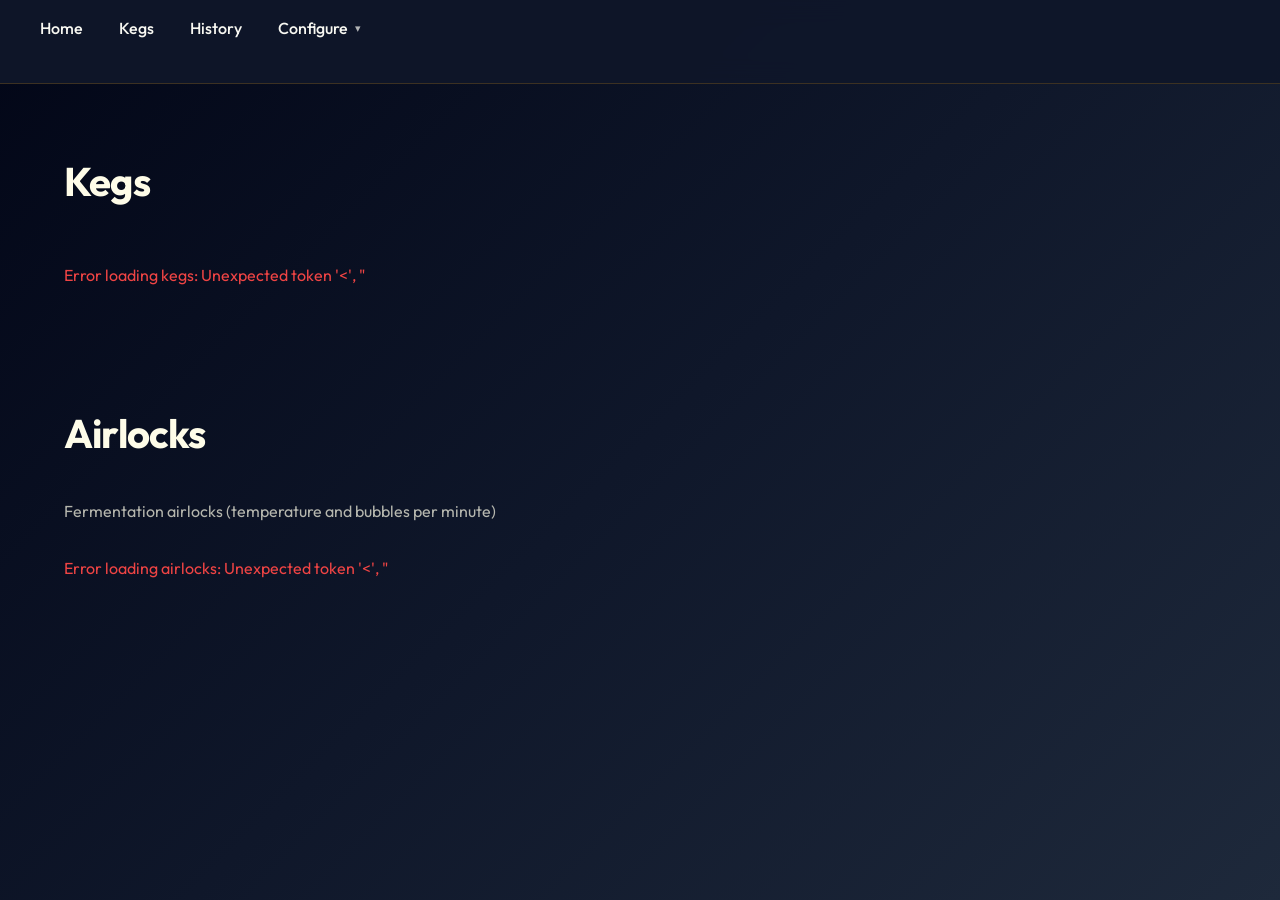
==== commit fc99c723: "Merge 3463dd7e4bf65474ac0732803a3a69f81ab5b43a into c99da59bfc617023324baf768532fb5c3831c469" ====
--- a/priv/static/index.html
+++ b/priv/static/index.html
@@ -7,6 +7,7 @@
     <style>
       @import url("style.css");
     </style>
+    <link rel="stylesheet" href="/theme.css">
 </head>
 <body>
   <div id="header_container">
@@ -28,8 +29,25 @@
 
       <div id="navbarMenu" class="navbar-menu">
         <div class="navbar-start">
-          <a class="navbar-item" href="/index.html">Home</a>
-          <a class="navbar-item" href="/setup.html">Setup</a>
+          <a class="navbar-item" href="/">Home</a>
+          <a class="navbar-item" href="/index.html">Kegs</a>
+          <a class="navbar-item" href="/history.html">History</a>
+          <div class="navbar-item has-dropdown" id="configureDropdown">
+            <a class="navbar-link" onclick="toggleDropdown(event)">Configure</a>
+            <div class="navbar-dropdown">
+              <a class="navbar-item" href="/taplist-setup.html">Tap Setup</a>
+              <a class="navbar-item" href="/tap-handles.html">Tap Handles</a>
+              <a class="navbar-item" href="/setup.html">Scale Setup</a>
+              <a class="navbar-item" href="/dashboard-setup.html">Dashboard Setup</a>
+              <a class="navbar-item" href="/server-update.html">Server Update</a>
+              <a class="navbar-item" href="/airlock-setup.html">Airlock Setup</a>
+              <a class="navbar-item" href="/transfer-scales.html">Transfer Scales</a>
+              <a class="navbar-item" href="/beverages.html">Beverages</a>
+            </div>
+          </div>
+        </div>
+        <div class="navbar-end">
+          <span class="navbar-item" id="serverVersion" style="font-size:0.75rem;opacity:0.5;"></span>
         </div>
       </div>
     </nav>
@@ -38,82 +56,319 @@
     <section class="section">
         <div class="container">
             <h1 class="title is-1">Kegs</h1>
-
             <div class="columns is-multiline" id="kegContainer"></div>
         </div>
     </section>
+
+    <section class="section" id="airlockSection">
+        <div class="container">
+            <h1 class="title is-1">Airlocks</h1>
+            <p class="subtitle">Fermentation airlocks (temperature and bubbles per minute)</p>
+            <div class="columns is-multiline" id="airlockContainer"></div>
+        </div>
+    </section>
   </div>
 
     <script>
       // Navbar burger menu
-      const navbarBurgers = Array.prototype.slice.call(
-        document.querySelectorAll(".navbar-burger"),
-        0
+      document.querySelectorAll('.navbar-burger').forEach(el =>
+        el.addEventListener('click', () => {
+          document.getElementById(el.dataset.target).classList.toggle('is-active');
+          el.classList.toggle('is-active');
+        })
       );
 
-      if (navbarBurgers.length > 0) {
-        navbarBurgers.forEach((el) => {
-          el.addEventListener("click", () => {
-            const target = el.dataset.target;
-            const $target = document.getElementById(target);
-
-            el.classList.toggle("is-active");
-            $target.classList.toggle("is-active");
-          });
-        });
+      // Server version
+      fetch('/api/alive')
+        .then(r => r.json())
+        .then(d => { if (d.version) document.getElementById('serverVersion').textContent = 'v' + d.version; })
+        .catch(() => {});
+
+      // Configure dropdown (click to toggle on desktop; hover handled by CSS)
+      function toggleDropdown(e) {
+        e.preventDefault();
+        document.getElementById('configureDropdown').classList.toggle('is-open');
       }
+      document.addEventListener('click', e => {
+        if (!e.target.closest('#configureDropdown'))
+          document.getElementById('configureDropdown')?.classList.remove('is-open');
+      });
 
         const kegContainer = document.getElementById('kegContainer');
-
-        function createKegCard(kegData) {
+        let dragSourceColumn = null;
+
+        function escapeHtml(text) {
+            const div = document.createElement('div');
+            div.textContent = text;
+            return div.innerHTML;
+        }
+
+        // Escape a string for safe use inside a CSS attribute selector [attr="value"]
+        function cssEscapeAttrValue(str) {
+            if (str == null || typeof str !== 'string') return '';
+            return String(str).replace(/\\/g, '\\\\').replace(/"/g, '\\"');
+        }
+
+        function getFallbackScaleName(id, index = null) {
+            if (typeof index === 'number' && Number.isFinite(index)) {
+                return `Scale ${index + 1}`;
+            }
+            return 'Scale';
+        }
+
+        function sortKegs(kegs) {
+            const ordered = [...kegs];
+            ordered.sort((a, b) => {
+                const aOrder = Number.parseInt(a.my_sort_order ?? '', 10);
+                const bOrder = Number.parseInt(b.my_sort_order ?? '', 10);
+                const aHas = Number.isFinite(aOrder);
+                const bHas = Number.isFinite(bOrder);
+                if (aHas && bHas && aOrder !== bOrder) return aOrder - bOrder;
+                if (aHas !== bHas) return aHas ? -1 : 1;
+                return String(a.id || '').localeCompare(String(b.id || ''));
+            });
+            return ordered;
+        }
+
+        function persistKegOrder() {
+            const orderedIds = Array.from(kegContainer.querySelectorAll('[data-keg-id]'))
+                .map(card => card.getAttribute('data-keg-id'))
+                .filter(Boolean);
+
+            if (!orderedIds.length) return;
+
+            fetch('/api/kegs/order', {
+                method: 'POST',
+                headers: { 'Content-Type': 'application/json' },
+                body: JSON.stringify({ ordered_ids: orderedIds }),
+            }).catch(err => {
+                console.error('Error saving keg order:', err);
+            });
+        }
+
+        function attachDragHandlers(column) {
+            if (!column) return;
+            column.draggable = true;
+
+            column.addEventListener('dragstart', () => {
+                dragSourceColumn = column;
+                column.classList.add('is-dragging');
+            });
+
+            column.addEventListener('dragend', () => {
+                column.classList.remove('is-dragging');
+                dragSourceColumn = null;
+                kegContainer.querySelectorAll('.column').forEach(col => col.classList.remove('drag-over'));
+                persistKegOrder();
+            });
+
+            column.addEventListener('dragover', (event) => {
+                event.preventDefault();
+                if (!dragSourceColumn || dragSourceColumn === column) return;
+                column.classList.add('drag-over');
+            });
+
+            column.addEventListener('dragleave', () => {
+                column.classList.remove('drag-over');
+            });
+
+            column.addEventListener('drop', (event) => {
+                event.preventDefault();
+                column.classList.remove('drag-over');
+                if (!dragSourceColumn || dragSourceColumn === column) return;
+
+                const columns = Array.from(kegContainer.children);
+                const sourceIndex = columns.indexOf(dragSourceColumn);
+                const targetIndex = columns.indexOf(column);
+
+                if (sourceIndex < targetIndex) {
+                    kegContainer.insertBefore(dragSourceColumn, column.nextSibling);
+                } else {
+                    kegContainer.insertBefore(dragSourceColumn, column);
+                }
+            });
+        }
+
+        function reorderColumnsInDom() {
+            const sortedColumns = Array.from(kegContainer.querySelectorAll('.column'))
+                .sort((a, b) => {
+                    const aOrder = Number.parseInt(a.getAttribute('data-sort-order') ?? '', 10);
+                    const bOrder = Number.parseInt(b.getAttribute('data-sort-order') ?? '', 10);
+                    const aHas = Number.isFinite(aOrder);
+                    const bHas = Number.isFinite(bOrder);
+                    if (aHas && bHas && aOrder !== bOrder) return aOrder - bOrder;
+                    if (aHas !== bHas) return aHas ? -1 : 1;
+                    const aId = a.querySelector('[data-keg-id]')?.getAttribute('data-keg-id') || '';
+                    const bId = b.querySelector('[data-keg-id]')?.getAttribute('data-keg-id') || '';
+                    return aId.localeCompare(bId);
+                });
+
+            sortedColumns.forEach(col => kegContainer.appendChild(col));
+        }
+
+        function createKegCard(kegData, index = null) {
             const column = document.createElement('div');
-            column.classList.add('column', 'is-one-third'); // Responsive columns
-
-            // Parse amount_left and keg_temperature as floats (they come as strings from the API)
+            column.classList.add('column', 'is-half');
+            if (kegData.my_sort_order != null && kegData.my_sort_order !== '') {
+                column.setAttribute('data-sort-order', kegData.my_sort_order);
+            } else {
+                column.removeAttribute('data-sort-order');
+            }
+
             const amountLeft = parseFloat(kegData.amount_left) || 0;
-            const maxVolume = parseFloat(kegData.max_keg_volume) || 0;
             const temperature = parseFloat(kegData.keg_temperature);
             const percentLeft = parseFloat(kegData.percent_of_beer_left) || 0;
-            const rawUnit = kegData.beer_left_unit || 'L';
+            const displayMode = kegData.my_display_mode === 'percent_primary' ? 'percent_primary' : 'weight_primary';
+            const isPercentPrimary = displayMode === 'percent_primary';
+            const rawUnit = kegData.beer_left_unit || 'litre';
             const volumeUnit = rawUnit === 'litre' ? 'L' : rawUnit;
             const tempUnit = kegData.temperature_unit || '°C';
 
             const lastPour = parseFloat(kegData.last_pour) || 0;
             const isPouring = kegData.is_pouring && kegData.is_pouring !== "0";
-            const isConnected = kegData.connected === true || kegData.connected === "true";
-
-            // Build card title from beer style, keg date, and ABV (stored locally as my_beer_style, my_keg_date, my_abv)
-            const beerStyle = kegData.my_beer_style?.trim();
-            const kegDate = kegData.my_keg_date?.trim();
-            const abv = kegData.my_abv?.trim();
-            let cardTitle = '';
-            if (beerStyle && kegDate) {
-                cardTitle = `${beerStyle} <span style="color: #888; font-size: 0.8em; margin-left: 0.5em;">${kegDate}</span>`;
-            } else if (beerStyle) {
-                cardTitle = beerStyle;
-            } else if (kegDate) {
-                cardTitle = `<span style="color: #888; font-size: 0.8em;">${kegDate}</span>`;
+            const isCO2 = kegData.keg_mode_c02_beer === "2";
+
+            const pourConversions = { lbs: [16, 'oz'], kg: [1000, 'g'], gal: [128, 'oz'], litre: [1000, 'ml'], 'kg CO\u2082': [1000, 'g'], 'lbs CO\u2082': [16, 'oz'] };
+            const [pourMult, pourUnit] = pourConversions[rawUnit] || [1, volumeUnit];
+            const pourValue = lastPour * pourMult;
+
+            const label = kegData.my_label?.trim() || '';
+            const beerStyle = kegData.my_beer_style?.trim() || '';
+            const kegDate = kegData.my_keg_date?.trim() || '';
+            const abv = kegData.my_abv?.trim() || '';
+
+            const displayLabel = label
+                ? escapeHtml(label)
+                : `<span style="color:rgba(254,252,232,0.55);font-size:0.95rem;font-weight:500;">${escapeHtml(getFallbackScaleName(kegData.id, index))}</span>`;
+
+            const metaParts = [
+                beerStyle ? escapeHtml(beerStyle) : null,
+                abv       ? escapeHtml(abv) + '%'  : null,
+                kegDate   ? escapeHtml(kegDate)    : null,
+            ].filter(Boolean);
+
+            const isLow = percentLeft < 20;
+            const fillPct = Math.min(100, Math.max(0, percentLeft)).toFixed(1);
+
+            // CO2 bottle SVG — replaces the flat volume + progress bar for CO2 mode
+            let volumeSection;
+            if (isCO2) {
+                // Bottle path: neck (x=40–60) narrows into body (x=18–82), rounded bottom
+                const bottlePath = "M40,15 L60,15 L60,37 Q80,47 82,58 L82,152 Q82,162 70,162 L30,162 Q18,162 18,152 L18,58 Q20,47 40,37 Z";
+                // Fill from bottom up; entire path height = y15 to y162 = 147 units
+                const fillH = Math.max(0, (Math.min(100, percentLeft) / 100) * 147).toFixed(1);
+                const fillY = (162 - parseFloat(fillH)).toFixed(1);
+                // Unique clip-path ID per keg
+                const cid = 'bcl' + kegData.id;
+                volumeSection = `
+                    <div class="keg-bottle-section">
+                        <svg class="co2-bottle-svg" viewBox="0 0 100 172" xmlns="http://www.w3.org/2000/svg" aria-label="CO2 level: ${percentLeft.toFixed(0)}%">
+                            <defs>
+                                <clipPath id="${cid}">
+                                    <path d="${bottlePath}"/>
+                                </clipPath>
+                            </defs>
+                            <!-- Dark bottle interior -->
+                            <path d="${bottlePath}" class="co2-bottle-bg"/>
+                            <!-- Gas fill level -->
+                            <rect x="14" y="${fillY}" width="74" height="${fillH}" clip-path="url(#${cid})" class="co2-bottle-fill${isLow ? ' is-low' : ''}"/>
+                            <!-- Subtle left-edge gloss -->
+                            <rect x="18" y="62" width="10" height="70" rx="5" clip-path="url(#${cid})" class="co2-bottle-gloss"/>
+                            <!-- Bottle outline -->
+                            <path d="${bottlePath}" class="co2-bottle-stroke"/>
+                            <!-- Neck side lines -->
+                            <line x1="40" y1="15" x2="40" y2="37" class="co2-neck-line"/>
+                            <line x1="60" y1="15" x2="60" y2="37" class="co2-neck-line"/>
+                            <!-- Valve cap -->
+                            <rect x="36" y="3" width="28" height="14" rx="5" class="co2-valve"/>
+                            <line x1="50" y1="3" x2="50" y2="17" class="co2-valve-divider"/>
+                        </svg>
+                        <div class="keg-remaining-text">${percentLeft.toFixed(1)}% CO\u2082 remaining</div>
+                    </div>
+                `;
+            } else {
+                volumeSection = `
+                    <div class="keg-volume">
+                        <span class="keg-volume-number">${amountLeft.toFixed(2)}</span><span class="keg-volume-unit">${volumeUnit}</span>
+                    </div>
+                    <div class="keg-remaining">
+                        <div class="keg-progress-track">
+                            <div class="keg-progress-fill${isLow ? ' is-low' : ''}" style="width:${fillPct}%"></div>
+                        </div>
+                        <div class="keg-remaining-text">${percentLeft.toFixed(1)}% remaining</div>
+                    </div>
+                `;
             }
-            // Add ABV if available
-            if (abv) {
-                cardTitle += ` <span style="color: #f59e0b; font-size: 0.8em; margin-left: 0.5em;">${abv}%</span>`;
-            }
-
+            const primarySection = (isPercentPrimary && !isCO2)
+                ? `
+                    <div class="keg-remaining is-primary${isCO2 ? ' is-co2-gauge' : ''}">
+                        ${isCO2 ? `
+                        <div class="co2-gauge-wrap">
+                            <div class="co2-gauge${isLow ? ' is-low' : ''}">
+                                <div class="co2-gauge-cap"></div>
+                                <div class="co2-gauge-body">
+                                    <div class="co2-gauge-fill${isLow ? ' is-low' : ''}" style="height:${fillPct}%"></div>
+                                </div>
+                            </div>
+                        </div>
+                        <div class="keg-remaining-text">${percentLeft.toFixed(1)}% CO\u2082 remaining</div>` : `
+                        <div class="keg-remaining-big">${percentLeft.toFixed(1)}%</div>
+                        <div class="keg-remaining-text">remaining</div>`}
+                    </div>
+                    ${!isCO2 ? `
+                    <div class="keg-volume is-secondary">
+                        <span class="keg-volume-number">${amountLeft.toFixed(2)}</span><span class="keg-volume-unit">${volumeUnit}</span>
+                    </div>` : ''}`
+                : volumeSection;
             const card = `
-                <div class="card" data-keg-id="${kegData.id}">
-                    <span class="temperature-badge">${!isNaN(temperature) ? temperature.toFixed(1) : '--'}${tempUnit}</span>
-                    <span class="icon wifi-indicator ${isConnected ? 'is-connected' : 'is-disconnected'}" title="${isConnected ? 'Connected' : 'Disconnected'}">
-                        ${isConnected ? '📶' : '&nbsp;'}
-                    </span>
-                    <span class="pouring-indicator ${isPouring ? 'is-pouring' : ''}" title="${isPouring ? 'POURING' : ''}"></span>
-                    ${lastPour > 0 ? `<span class="last-pour-badge">LAST POUR: ${lastPour.toFixed(2)} ${volumeUnit}</span>` : ''}
-                    <span class="remaining-badge">REMAINING: ${percentLeft.toFixed(1)}%</span>
+                <div class="card keg-card${isCO2 ? ' is-co2' : ''}" data-keg-id="${kegData.id}">
+                    <button class="keg-forget-btn" title="Forget this scale" onclick="forgetKeg('${kegData.id}')">×</button>
+                    <div class="keg-header">
+                        <div class="keg-identity">
+                            <div class="keg-label-name">${displayLabel}${isCO2 ? '<span class="co2-badge">CO\u2082</span>' : ''}</div>
+                            ${metaParts.length ? `<div class="keg-meta">${metaParts.join(' · ')}</div>` : ''}
+                        </div>
+                        <div class="keg-status-row">
+                            <span class="pouring-indicator ${isPouring ? 'is-pouring' : ''}" title="${isPouring ? 'Pouring' : ''}"></span>
+                            <span class="keg-temp-badge">${!isNaN(temperature) ? temperature.toFixed(1) + tempUnit : '--'}</span>
+                        </div>
+                    </div>
+                    ${primarySection}
+                    ${!isCO2 && lastPour > 0 ? `<div class="keg-footer"><span class="keg-last-pour">Last pour · ${Math.round(pourValue)} ${pourUnit}</span></div>` : ''}
+                </div>
+            `;
+            column.innerHTML = card;
+            attachDragHandlers(column);
+            return column;
+        }
+
+        function forgetKeg(kegId) {
+            if (!confirm('Remove this scale from the dashboard?\n\nThis clears its stored data and disconnects the hardware. It will reappear if the device reconnects.')) return;
+            fetch(`/api/kegs/${encodeURIComponent(kegId)}/delete`, { method: 'POST', headers: { 'Content-Type': 'application/json' }, body: '{}' })
+                .then(r => r.json())
+                .then(d => {
+                    if (d.status !== 'ok') alert('Could not remove scale: ' + (d.error || 'unknown error'));
+                })
+                .catch(err => alert('Error: ' + err.message));
+        }
+
+        const airlockContainer = document.getElementById('airlockContainer');
+        const airlockSection = document.getElementById('airlockSection');
+        const tempUnit = '°C';
+
+        function createAirlockCard(airlockData) {
+            const column = document.createElement('div');
+            column.classList.add('column', 'is-one-third');
+            const temp = airlockData.temperature != null ? parseFloat(airlockData.temperature) : NaN;
+            const bpm = airlockData.bubbles_per_min != null ? parseFloat(airlockData.bubbles_per_min) : NaN;
+            const label = (airlockData.label && airlockData.label.trim()) ? escapeHtml(airlockData.label.trim()) : 'Airlock';
+            const card = `
+                <div class="card airlock-card" data-airlock-id="${escapeHtml(airlockData.id)}">
                     <div class="card-content">
-                        <div class="media">
-                            <div class="media-content">
-                                ${cardTitle ? `<p class="title is-5">${cardTitle}</p>` : ''}
-                                <p class="subtitle is-1">${amountLeft.toFixed(2)} ${volumeUnit}</p>
-                            </div>
+                        <p class="title is-5">${label}</p>
+                        <div class="airlock-row">
+                            ${!isNaN(temp) ? `<span class="airlock-value">${temp.toFixed(1)}${tempUnit}</span>` : ''}
+                            ${!isNaN(bpm) ? `<span class="airlock-value">${bpm.toFixed(1)} bpm</span>` : ''}
                         </div>
                     </div>
                 </div>
@@ -129,8 +384,8 @@
                 if (kegs.length === 0) {
                     kegContainer.innerHTML = '<div class="column"><p class="has-text-grey">No kegs found. Connect a keg to see data here.</p></div>';
                 } else {
-                    kegs.forEach(keg => {
-                        kegContainer.appendChild(createKegCard(keg));
+                    sortKegs(kegs).forEach((keg, index) => {
+                        kegContainer.appendChild(createKegCard(keg, index));
                     });
                 }
             })
@@ -138,6 +393,40 @@
                 kegContainer.innerHTML = '<div class="column"><p class="has-text-danger">Error loading kegs: ' + err.message + '</p></div>';
             });
 
+        function loadAirlocks() {
+            fetch('/api/airlocks')
+                .then(response => response.json())
+                .then(airlocks => {
+                    if (airlocks.length === 0) {
+                        airlockContainer.innerHTML = '<div class="column"><p class="has-text-grey">No airlocks yet. Send data to <code>POST /api/airlocks/:id/data</code> to add one.</p></div>';
+                    } else {
+                        airlockContainer.innerHTML = '';
+                        airlocks.forEach(airlock => {
+                            airlockContainer.appendChild(createAirlockCard(airlock));
+                        });
+                    }
+                })
+                .catch(err => {
+                    airlockContainer.innerHTML = '<div class="column"><p class="has-text-danger">Error loading airlocks: ' + err.message + '</p></div>';
+                });
+        }
+
+        // Check global config to see if airlock support is enabled; hide section and skip loading if disabled
+        fetch('/api/config')
+            .then(response => response.ok ? response.json() : Promise.reject())
+            .then(cfg => {
+                const enabled = cfg.airlock_enabled !== false;
+                if (!enabled && airlockSection) {
+                    airlockSection.style.display = 'none';
+                } else {
+                    loadAirlocks();
+                }
+            })
+            .catch(() => {
+                // On error, fall back to previous behavior (show airlocks)
+                loadAirlocks();
+            });
+
         // WebSocket connection
         const socket = new WebSocket('/ws');
 
@@ -146,16 +435,44 @@
         });
 
         socket.addEventListener('message', (event) => {
-            const updatedKeg = JSON.parse(event.data);
-            // Find the existing keg card and update its content
-            const kegId = updatedKeg.id;
-            const existingCard = document.querySelector(`#kegContainer [data-keg-id="${kegId}"]`);
-            if (existingCard) {
-                const newCard = createKegCard(updatedKeg);
-                existingCard.innerHTML = newCard.querySelector('.card').innerHTML;
-            } else if (kegId) {
-                // New keg appeared, add it
-                kegContainer.appendChild(createKegCard(updatedKeg));
+            const msg = JSON.parse(event.data);
+            if (msg.type === 'keg_removed') {
+                const col = document.querySelector(`#kegContainer [data-keg-id="${cssEscapeAttrValue(msg.id)}"]`)?.closest('.column');
+                if (col) col.remove();
+                if (kegContainer.children.length === 0) {
+                    kegContainer.innerHTML = '<div class="column"><p class="has-text-grey">No kegs found. Connect a keg to see data here.</p></div>';
+                }
+            } else if (msg.type === 'airlock') {
+                const data = msg.data;
+                const airlockId = data.id;
+                const existingCard = document.querySelector(`#airlockContainer [data-airlock-id="${cssEscapeAttrValue(airlockId)}"]`);
+                if (existingCard) {
+                    const newCol = createAirlockCard(data);
+                    const col = existingCard.closest('.column');
+                    if (col) col.innerHTML = newCol.innerHTML;
+                } else if (airlockId) {
+                    airlockContainer.appendChild(createAirlockCard(data));
+                }
+            } else {
+                const updatedKeg = msg;
+                const kegId = updatedKeg.id;
+                const existingCard = document.querySelector(`#kegContainer [data-keg-id="${cssEscapeAttrValue(kegId)}"]`);
+                if (existingCard) {
+                    const col = existingCard.closest('.column');
+                    const index = col ? Array.from(kegContainer.children).indexOf(col) : null;
+                    const newCard = createKegCard(updatedKeg, index);
+                    existingCard.innerHTML = newCard.querySelector('.card').innerHTML;
+                    if (col) {
+                        if (updatedKeg.my_sort_order != null && updatedKeg.my_sort_order !== '') {
+                            col.setAttribute('data-sort-order', updatedKeg.my_sort_order);
+                        } else {
+                            col.removeAttribute('data-sort-order');
+                        }
+                    }
+                } else if (kegId) {
+                    kegContainer.appendChild(createKegCard(updatedKeg, kegContainer.children.length));
+                }
+                reorderColumnsInDom();
             }
         });
 
@@ -169,4 +486,4 @@
     </script>
 
 </body>
-</html>+</html>
